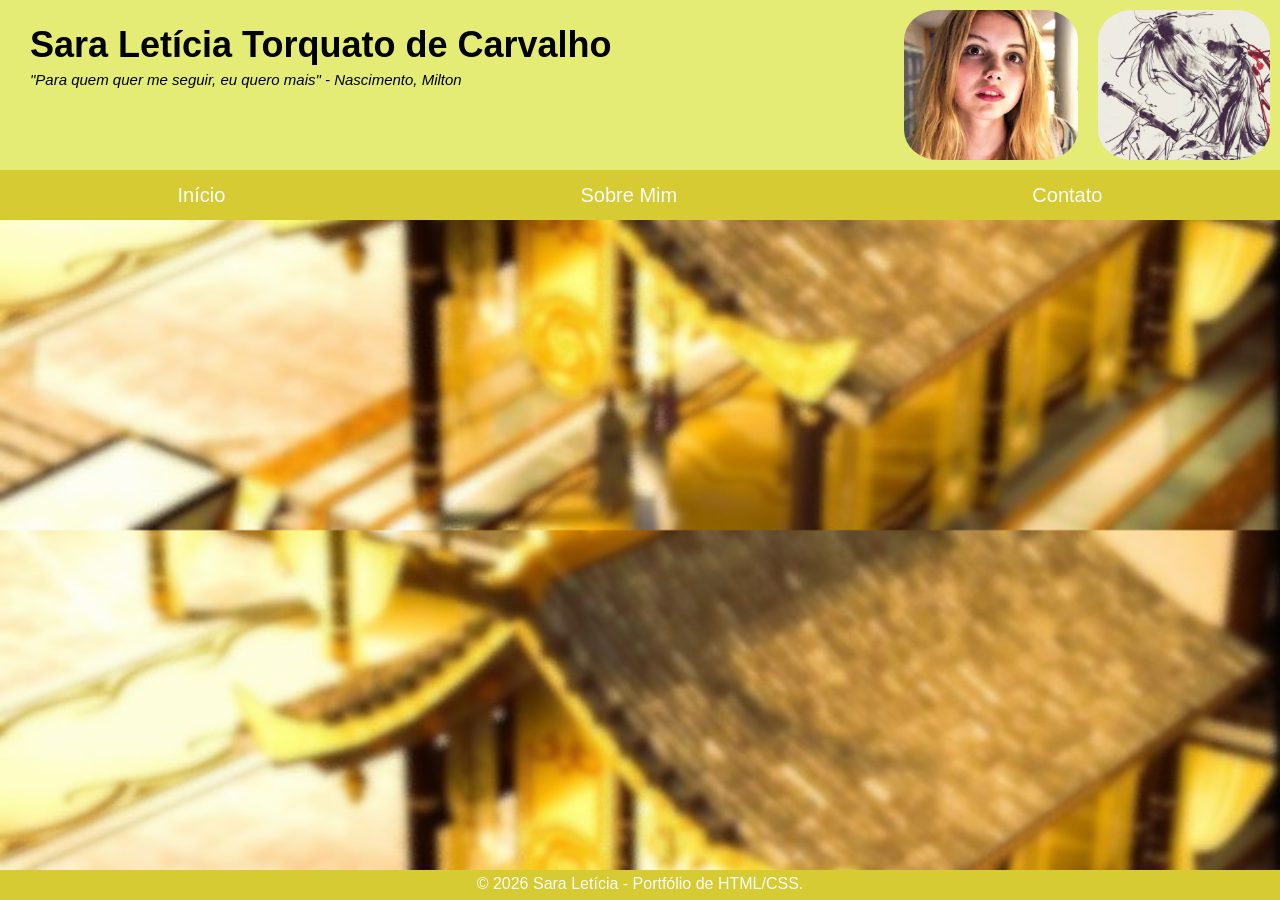
==== contato.html @ 1e5ad563 "meu primeiro commit" ====
<!DOCTYPE html>
<html lang="pt-BR">
<head>
    <meta charset="UTF-8">
    <meta name="viewport" content="width=device-width, initial-scale=1.0">
    <title>Contato</title>
    <link rel="stylesheet" href="stylec.css">
</head>
<body>
    <div class="da">
        <div class="ca">
            <h1 style="margin-bottom: 5px;">Sara Letícia Torquato de Carvalho</h1>
            <p style="font-size: smaller; font-style: italic; margin-top: 0px;">"Para quem quer me seguir, eu quero
                mais" - Nascimento, Milton</p>
        </div>
        <img src="imagens/Wei Wuxian.jpg" alt="Personagem identificável (Wei WUxian)">
        <img src="imagens/Cassie-Ainsworth.Skinscp.jpg" alt="Personagem identificável (Cassie Ainsworth)">
    </div>
  <header>
       <nav>
            <a href="index.html" >Início</a>
            <a href="sobre.html" >Sobre Mim</a>
            <a href="contato.html" >Contato</a>
        </nav>  
   </header>
   <footer>
        <p>© 2026 Sara Letícia - Portfólio de HTML/CSS.</p>
    </footer>
</body>
</html>
---- stylec.css ----
body {
   margin: 0;
   background-image: url(imagens/jintower.jpg);
   background-size: cover;
}


header  {
   position: sticky;
   background: #d6cb33;
   height: 50px;
   z-index: 1000;
   top: 0;
   width: 100%; 
   left: 0;
   
}

nav {
   top:30px;
   display: flex;
   justify-content: space-around;
   align-items: center;
   height: 100%; 
   font-family: fantasy, sans-serif;
   font-size: 20px;
}

nav a {
   color: #fcfcfc;
   text-decoration: none;
   padding: 10px 20px;
   transition: background-color 0.3s ease;
}

.da {
   background-color: #e5ec76;
   position: relative;
   align-content: center;
   justify-content: space-between;
   width: 100%;
   left: 0;
   top: 0;
   
}

.da img {
   position: relative;
   float: right;
   min-width: 150px;
   max-height: 150px;
   min-height: 150px;
   margin: 10px;
   border-radius: 20%;
}

.ca {
   position: relative;
   left: 10px;
   font-family: 'Arial', cursive, sans-serif;
   font-size: 18px;
   margin-left: 20px;
   float: left;
}

footer {
   position: fixed;
   bottom: 0;
   left: 0;
   width: 100%;
   height: 30px;
   background-color: #d6cb33;
   padding: 10px 3;
}

footer p {
   margin: 0;
   font-family: fantasy, sans-serif;
   text-align: center;
   color: #fcfcfc;
   margin-top: 5px;
}
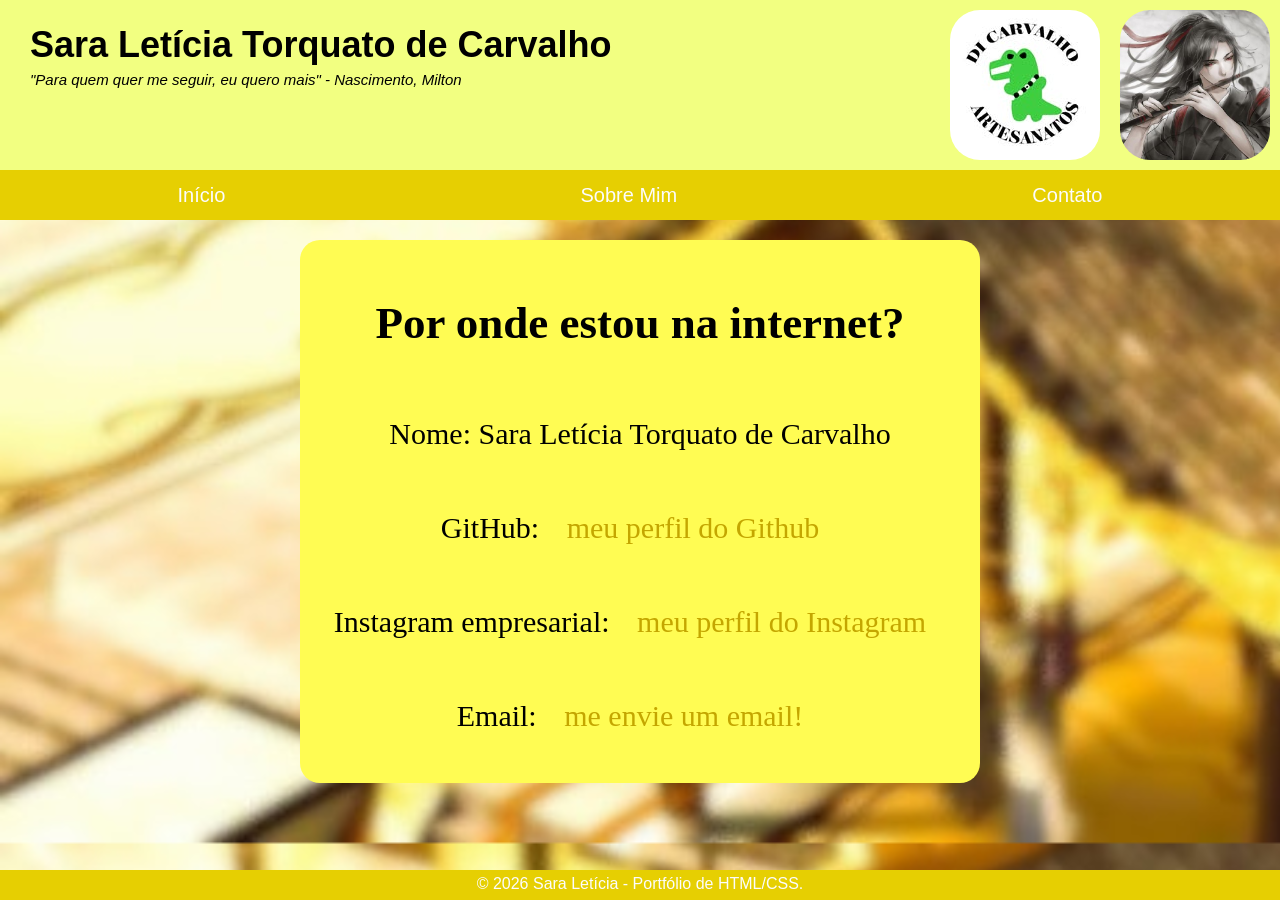
==== commit ccd9816b: "meu segundo commit" ====
--- a/contato.html
+++ b/contato.html
@@ -13,8 +13,8 @@
             <p style="font-size: smaller; font-style: italic; margin-top: 0px;">"Para quem quer me seguir, eu quero
                 mais" - Nascimento, Milton</p>
         </div>
-        <img src="imagens/Wei Wuxian.jpg" alt="Personagem identificável (Wei WUxian)">
-        <img src="imagens/Cassie-Ainsworth.Skinscp.jpg" alt="Personagem identificável (Cassie Ainsworth)">
+        <img src="imagens/perfilgithubweiwuxian.jpg" alt="Perfil do meu github">
+        <img src="imagens/dicarvalho.artesanatos.jpg" alt="perfil do meu insta de artesanatos">
     </div>
   <header>
        <nav>
@@ -23,6 +23,13 @@
             <a href="contato.html" >Contato</a>
         </nav>  
    </header>
+   <div class="db">
+        <h2>Por onde estou na internet?</h2>
+        <p>Nome: Sara Letícia Torquato de Carvalho</p>
+        <p>GitHub: <a href="https://github.com/Saratcarv">meu perfil do Github</a></p>
+        <p>Instagram empresarial: <a href="https://www.instagram.com/dicarvalho.artesanatos/">meu perfil do Instagram</a></p>
+        <p>Email: <a href="mailto:sara.carvalho22@aluno.ce.gov.br">me envie um email!</a></p>
+    </div>
    <footer>
         <p>© 2026 Sara Letícia - Portfólio de HTML/CSS.</p>
     </footer>
--- a/stylec.css
+++ b/stylec.css
@@ -7,7 +7,7 @@
 
 header  {
    position: sticky;
-   background: #d6cb33;
+   background: #e6cf02;
    height: 50px;
    z-index: 1000;
    top: 0;
@@ -31,10 +31,16 @@
    text-decoration: none;
    padding: 10px 20px;
    transition: background-color 0.3s ease;
+   border-radius: 5px;
+}
+
+a:hover {
+   background-color: rgb(116, 116, 116);
+   color:#963c00;
 }
 
 .da {
-   background-color: #e5ec76;
+   background-color: #f2ff81;
    position: relative;
    align-content: center;
    justify-content: space-between;
@@ -63,13 +69,43 @@
    float: left;
 }
 
+.db {
+   background-color: rgb(255, 252, 83);
+   position: relative;
+   border-radius: 20px;
+   top: 20px;
+   
+   width: 50%;
+   height: 95%;
+   display: flex;
+   justify-content: center;
+   align-items: center;
+   margin: 0 auto;
+   padding: 20px;
+   flex-direction: column;
+   font-size: 30px;
+   margin-bottom: 80px;
+}
+
+.db a {
+   color: #c4a600;
+   text-decoration: none;
+   padding: 10px 20px;
+   transition: background-color 0.3s ease;
+}
+
+.db a:hover {
+   color:#b17113;
+   background-color:#476fa300;
+}
+
 footer {
    position: fixed;
    bottom: 0;
    left: 0;
    width: 100%;
    height: 30px;
-   background-color: #d6cb33;
+   background-color: #e6cf02;
    padding: 10px 3;
 }
 
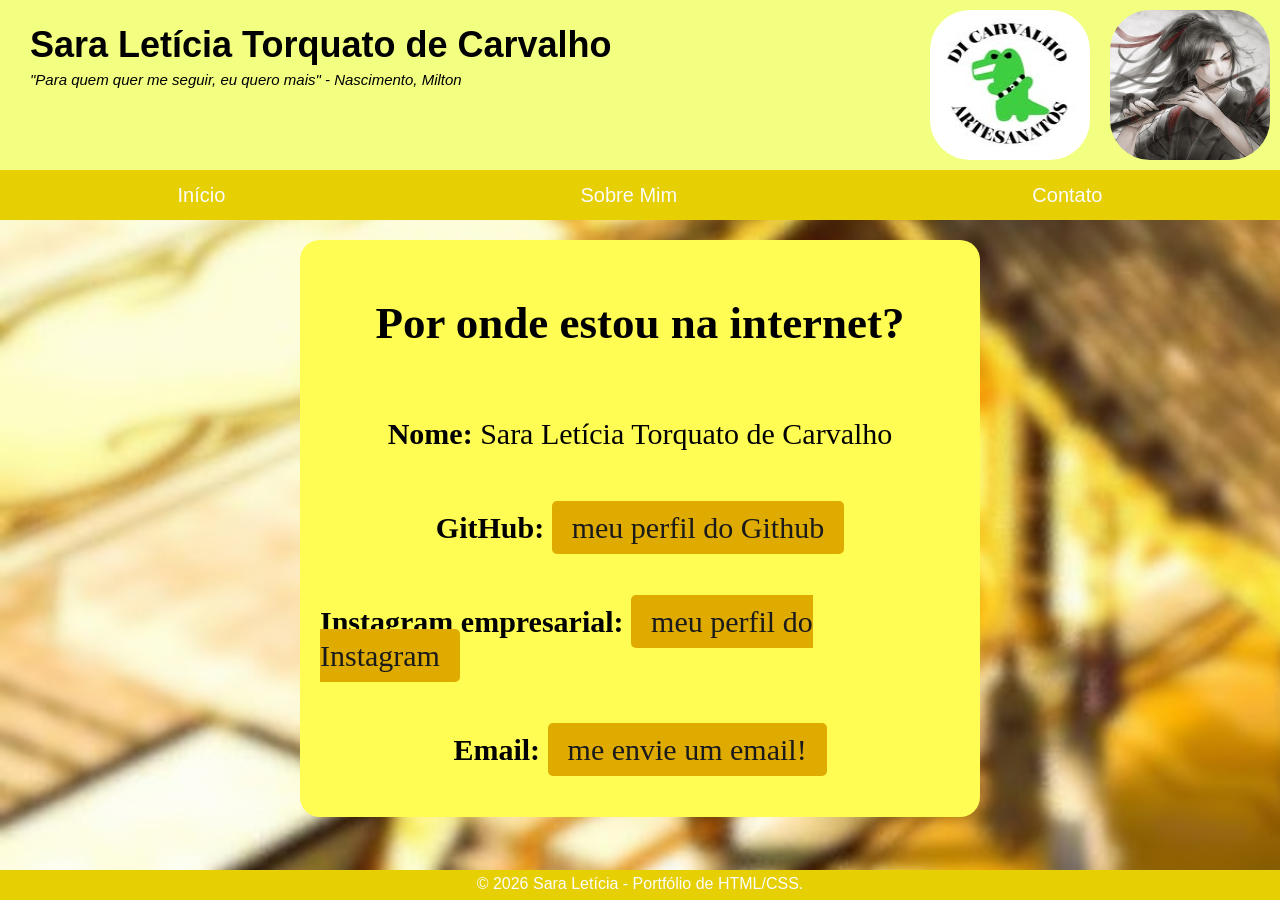
==== commit 9977aa62: "atualização 1" ====
--- a/contato.html
+++ b/contato.html
@@ -1,37 +1,48 @@
 <!DOCTYPE html>
 <html lang="pt-BR">
+
 <head>
     <meta charset="UTF-8">
     <meta name="viewport" content="width=device-width, initial-scale=1.0">
     <title>Contato</title>
-    <link rel="stylesheet" href="stylec.css">
+    <link rel="stylesheet" href="css/stylec.css">
 </head>
+
 <body>
+
     <div class="da">
         <div class="ca">
-            <h1 style="margin-bottom: 5px;">Sara Letícia Torquato de Carvalho</h1>
-            <p style="font-size: smaller; font-style: italic; margin-top: 0px;">"Para quem quer me seguir, eu quero
-                mais" - Nascimento, Milton</p>
+            <h1>Sara Letícia Torquato de Carvalho</h1>
+            <p>"Para quem quer me seguir, eu quero mais" - Nascimento, Milton</p>
         </div>
         <img src="imagens/perfilgithubweiwuxian.jpg" alt="Perfil do meu github">
         <img src="imagens/dicarvalho.artesanatos.jpg" alt="perfil do meu insta de artesanatos">
     </div>
-  <header>
-       <nav>
-            <a href="index.html" >Início</a>
-            <a href="sobre.html" >Sobre Mim</a>
-            <a href="contato.html" >Contato</a>
-        </nav>  
-   </header>
-   <div class="db">
-        <h2>Por onde estou na internet?</h2>
-        <p>Nome: Sara Letícia Torquato de Carvalho</p>
-        <p>GitHub: <a href="https://github.com/Saratcarv">meu perfil do Github</a></p>
-        <p>Instagram empresarial: <a href="https://www.instagram.com/dicarvalho.artesanatos/">meu perfil do Instagram</a></p>
-        <p>Email: <a href="mailto:sara.carvalho22@aluno.ce.gov.br">me envie um email!</a></p>
-    </div>
-   <footer>
+
+    <header>
+        <nav>
+            <a href="index.html">Início</a>
+            <a href="sobre.html">Sobre Mim</a>
+            <a href="contato.html">Contato</a>
+        </nav>
+    </header>
+
+    <main>
+
+        <section class="db">
+            <h2>Por onde estou na internet?</h2>
+            <p><b>Nome:</b> Sara Letícia Torquato de Carvalho</p>
+            <p><b>GitHub:</b> <a href="https://github.com/Saratcarv">meu perfil do Github</a></p>
+            <p><b>Instagram empresarial:</b> <a href="https://www.instagram.com/dicarvalho.artesanatos/">meu perfil do Instagram</a></p>
+            <p><b>Email:</b> <a href="mailto:sara.carvalho22@aluno.ce.gov.br">me envie um email!</a></p>
+        </section>
+
+    </main>
+
+    <footer>
         <p>© 2026 Sara Letícia - Portfólio de HTML/CSS.</p>
     </footer>
+
 </body>
+
 </html>
--- a/css/stylec.css
+++ b/css/stylec.css
@@ -0,0 +1,125 @@
+body {
+   margin: 0;
+   background-image: url(../imagens/jintower.jpg);
+   background-size: cover;
+}
+
+header  {
+   position: sticky;
+   background: #e6cf02;
+   height: 50px;
+   z-index: 1000;
+   top: 0;
+   width: 100%; 
+   left: 0;
+   
+}
+
+nav {
+   top:30px;
+   display: flex;
+   justify-content: space-around;
+   align-items: center;
+   height: 100%; 
+}
+
+nav a {
+   color: #fcfcfc;
+   text-decoration: none;
+   padding: 10px 20px;
+   transition: background-color 0.3s ease;
+   border-radius: 5px;
+   font-family: fantasy, sans-serif;
+   font-size: 20px;
+}
+
+a:hover {
+   background-color: #747474;
+   color:#963c00;
+}
+
+.da {
+   background-color: #f2ff81;
+   position: relative;
+   align-content: center;
+   justify-content: space-between;
+   width: 100%;
+   left: 0;
+   top: 0;
+   
+}
+
+.da img {
+   position: relative;
+   float: right;
+   width: 160px;
+   height: 150px;
+   margin: 10px;
+   border-radius: 40px;
+}
+
+.da h1{
+   margin-bottom: 5px;
+}
+
+.da p{
+   font-size: smaller;
+   font-style: italic;
+   margin-top: 0px;
+}
+
+.ca {
+   position: relative;
+   left: 10px;
+   font-family: 'Arial', sans-serif;
+   font-size: 18px;
+   margin-left: 20px;
+   float: left;
+}
+
+.db {
+   background-color: #fffc53;
+   position: relative;
+   border-radius: 20px;
+   top: 20px;
+   width: 50%;
+   height: 95%;
+   display: flex;
+   align-items: center;
+   margin: 0 auto;
+   padding: 20px;
+   flex-direction: column;
+   font-size: 30px;
+   margin-bottom: 80px;
+}
+
+.db a {
+   color: #1a1a1a;
+   background-color: #dfab00;
+   text-decoration: none;
+   border-radius: 5px;
+   padding: 10px 20px;
+   transition: background-color 0.3s ease;
+}
+
+.db a:hover {
+   color:#dfab00;
+   background-color:#1a1a1a;
+}
+
+footer {
+   position: fixed;
+   bottom: 0;
+   left: 0;
+   width: 100%;
+   height: 30px;
+   background-color: #e6cf02;
+   padding: 3;
+}
+
+footer p {
+   font-family: fantasy, sans-serif;
+   text-align: center;
+   color: #fcfcfc;
+   margin-top: 5px;
+}
